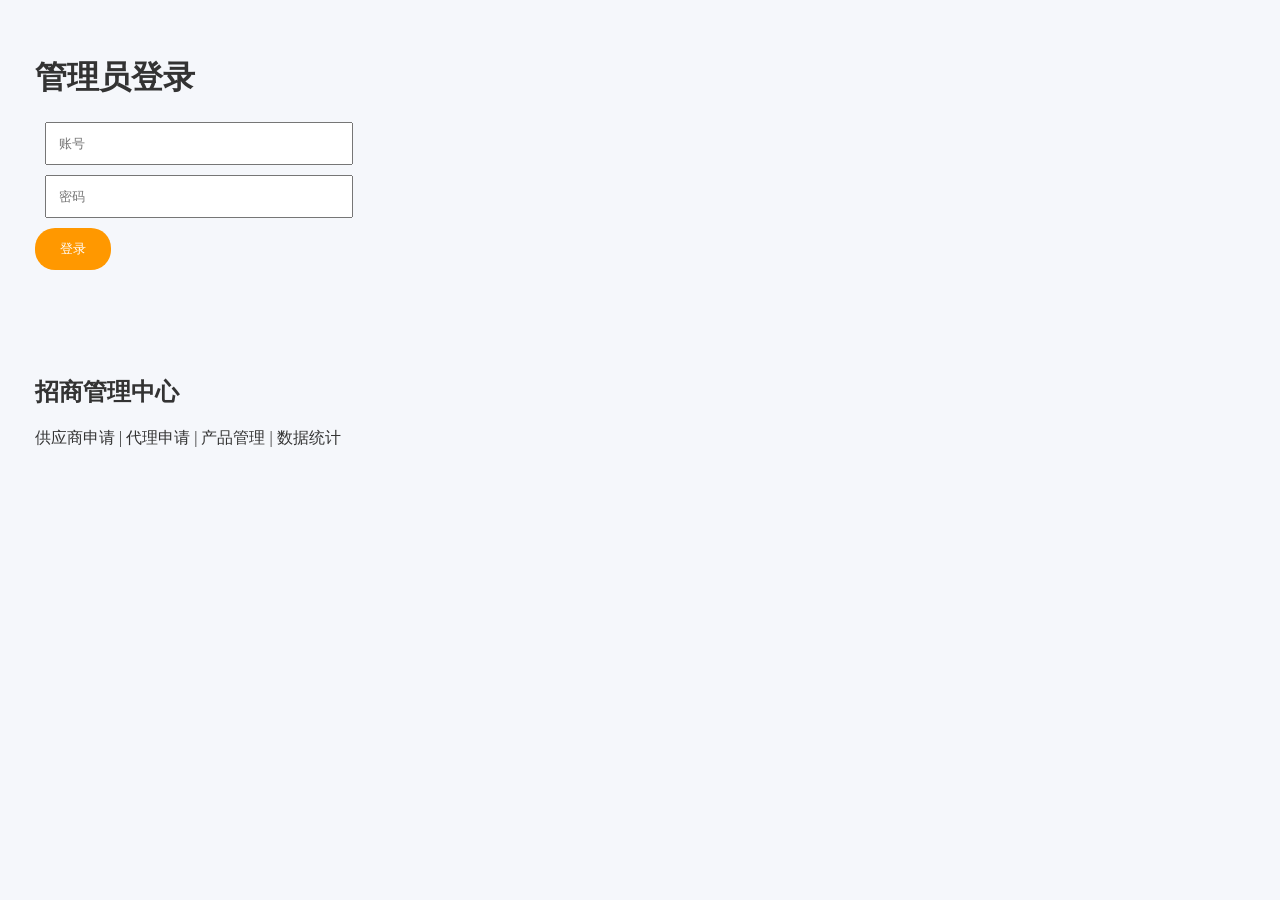
==== admin.html @ 41a82cd4 "Add files via upload" ====
<!DOCTYPE html><html><head><meta charset="UTF-8"><title>后台管理</title><link rel="stylesheet" href="style.css"></head>
<body><div class="box"><h1>管理员登录</h1><input id="user" placeholder="账号"><input id="pass" type="password" placeholder="密码"><button onclick="login()">登录</button><p id="tip"></p></div>
<div class="box"><h2>招商管理中心</h2><p>供应商申请 | 代理申请 | 产品管理 | 数据统计</p></div><script src="script.js"></script></body></html>
---- style.css ----
body{font-family:"Microsoft YaHei";margin:0;background:#f5f7fb;color:#333}header{background:#063b8c;color:white;padding:20px;display:flex;justify-content:space-between}.logo{height:50px}nav a{color:white;margin:10px}.hero{padding:90px;text-align:center;background:#063b8c;color:white}.box{padding:35px}.cards{display:flex;gap:20px;flex-wrap:wrap}.cards div{background:white;padding:30px;border-radius:15px}input{display:block;padding:12px;margin:10px;width:280px}button{background:#ff9800;color:white;border:0;padding:12px 25px;border-radius:20px}.contact{background:#063b8c;color:white;padding:30px;text-align:center}.ai{position:fixed;right:20px;bottom:20px;background:white;padding:20px;border-radius:15px}
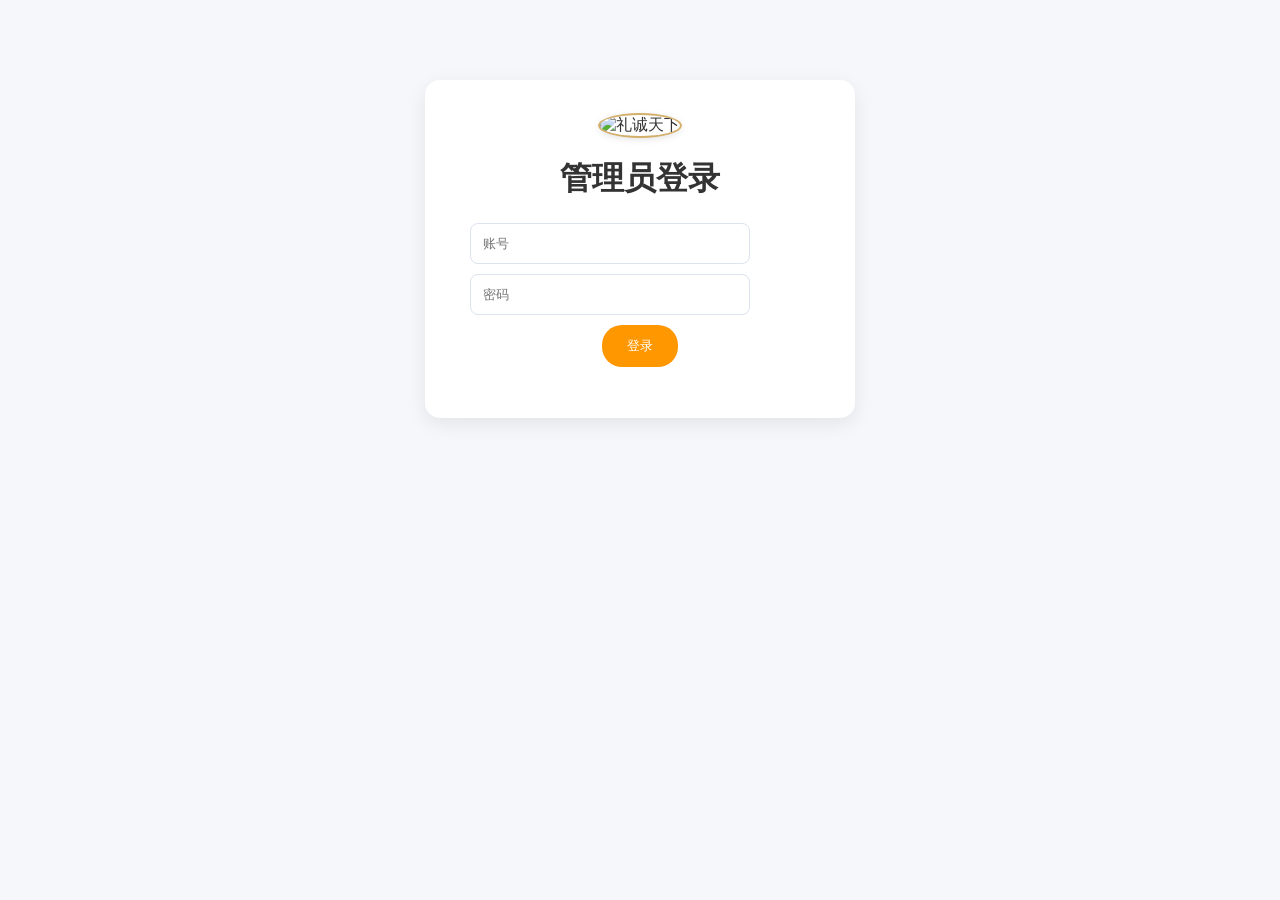
==== commit 089c5733: "Add files via upload" ====
--- a/admin.html
+++ b/admin.html
@@ -1,3 +1,63 @@
-<!DOCTYPE html><html><head><meta charset="UTF-8"><title>后台管理</title><link rel="stylesheet" href="style.css"></head>
-<body><div class="box"><h1>管理员登录</h1><input id="user" placeholder="账号"><input id="pass" type="password" placeholder="密码"><button onclick="login()">登录</button><p id="tip"></p></div>
-<div class="box"><h2>招商管理中心</h2><p>供应商申请 | 代理申请 | 产品管理 | 数据统计</p></div><script src="script.js"></script></body></html>+<!DOCTYPE html><html><head><meta charset="UTF-8"><title>后台管理</title><link rel="stylesheet" href="style.css">
+<link rel="icon" type="image/png" sizes="32x32" href="images/favicon-32.png">
+<link rel="icon" type="image/png" sizes="16x16" href="images/favicon-16.png">
+<link rel="apple-touch-icon" href="images/apple-touch-icon.png">
+</head>
+<body>
+
+<div class="box" id="loginBox">
+  <img src="images/logo.png" class="login-logo" alt="礼诚天下">
+  <h1>管理员登录</h1>
+  <input id="user" placeholder="账号">
+  <input id="pass" type="password" placeholder="密码">
+  <button onclick="login()">登录</button>
+  <p id="tip"></p>
+</div>
+
+<div id="dashboard" style="display:none">
+  <header class="admin-header">
+    <div class="brand"><img src="images/logo.png" class="logo" alt="礼诚天下"><h2>招商管理中心</h2></div>
+    <div>当前账号：<span id="curUser"></span> <button class="ghost-btn" onclick="logout()">退出登录</button></div>
+  </header>
+
+  <div class="tabs">
+    <button class="tab-btn active" data-tab="data" onclick="switchTab('data',this)">招商数据</button>
+    <button class="tab-btn" data-tab="account" onclick="switchTab('account',this)">账号设置</button>
+    <button class="tab-btn" data-tab="admins" onclick="switchTab('admins',this)">管理员管理</button>
+  </div>
+
+  <div id="tab-data" class="tab-content box">
+    <h3>供应商 / 代理申请信息</h3>
+    <div class="filter-bar">
+      <button onclick="filterData('all')">全部</button>
+      <button onclick="filterData('supplier')">供应商</button>
+      <button onclick="filterData('agent')">代理</button>
+    </div>
+    <table id="dataTable">
+      <thead><tr><th>类型</th><th>提交时间</th><th>详情</th><th>状态</th></tr></thead>
+      <tbody id="dataTableBody"></tbody>
+    </table>
+  </div>
+
+  <div id="tab-account" class="tab-content box" style="display:none">
+    <h3>修改密码</h3>
+    <input id="oldPass" type="password" placeholder="当前密码">
+    <input id="newPass" type="password" placeholder="新密码（至少6位）">
+    <input id="newPass2" type="password" placeholder="确认新密码">
+    <button onclick="changePassword()">保存修改</button>
+    <p id="pwTip"></p>
+  </div>
+
+  <div id="tab-admins" class="tab-content box" style="display:none">
+    <h3>添加管理员</h3>
+    <input id="newAdminUser" placeholder="新管理员账号">
+    <input id="newAdminPass" placeholder="初始密码（至少6位）">
+    <button onclick="addAdmin()">添加</button>
+    <p id="adminTip"></p>
+    <h3>管理员列表</h3>
+    <ul id="adminList"></ul>
+  </div>
+</div>
+
+<script src="script.js"></script>
+</body></html>
--- a/style.css
+++ b/style.css
@@ -1 +1,54 @@
-body{font-family:"Microsoft YaHei";margin:0;background:#f5f7fb;color:#333}header{background:#063b8c;color:white;padding:20px;display:flex;justify-content:space-between}.logo{height:50px}nav a{color:white;margin:10px}.hero{padding:90px;text-align:center;background:#063b8c;color:white}.box{padding:35px}.cards{display:flex;gap:20px;flex-wrap:wrap}.cards div{background:white;padding:30px;border-radius:15px}input{display:block;padding:12px;margin:10px;width:280px}button{background:#ff9800;color:white;border:0;padding:12px 25px;border-radius:20px}.contact{background:#063b8c;color:white;padding:30px;text-align:center}.ai{position:fixed;right:20px;bottom:20px;background:white;padding:20px;border-radius:15px}+body{font-family:"Microsoft YaHei";margin:0;background:#f5f7fb;color:#333}
+header{background:#063b8c;color:white;padding:20px;display:flex;justify-content:space-between;align-items:center}
+.brand{display:flex;align-items:center;gap:12px}
+.logo{height:50px;border-radius:50%;box-shadow:0 0 0 2px #d4af6a,0 2px 8px rgba(0,0,0,.3)}
+.brand-name{font-size:1.2em;font-weight:600;letter-spacing:2px}
+nav a{color:white;margin:10px;transition:color .2s}
+nav a:hover{color:#d4af6a}
+.hero{position:relative;padding:90px;text-align:center;background:#063b8c;color:white;overflow:hidden}
+.hero-seal{position:absolute;top:50%;left:50%;width:520px;height:520px;transform:translate(-50%,-50%);opacity:.08;pointer-events:none}
+.hero h1,.hero p,.hero button{position:relative;z-index:1}
+.box{padding:35px}
+.cards{display:flex;gap:20px;flex-wrap:wrap}
+.cards div{background:white;padding:30px;border-radius:15px}
+input{display:block;padding:12px;margin:10px;width:280px;border:1px solid #dde3ee;border-radius:8px;box-sizing:border-box}
+button{background:#ff9800;color:white;border:0;padding:12px 25px;border-radius:20px;cursor:pointer}
+.contact{background:#063b8c;color:white;padding:30px;text-align:center}
+.contact-item{margin:6px 0}
+.ai{position:fixed;right:20px;bottom:20px;background:white;padding:20px;border-radius:15px}
+
+/* ---------- 后台管理 ---------- */
+#loginBox{max-width:360px;margin:80px auto;background:white;border-radius:15px;box-shadow:0 6px 20px rgba(0,0,0,.08);text-align:center;padding:20px 35px 35px}
+.login-logo{width:88px;height:88px;border-radius:50%;box-shadow:0 0 0 2px #d4af6a,0 2px 8px rgba(0,0,0,.15);margin-top:15px}
+
+.admin-header{background:#063b8c;color:white;padding:20px 35px;display:flex;justify-content:space-between;align-items:center}
+.admin-header .brand{gap:14px}
+.admin-header h2{margin:0}
+.admin-header button{background:transparent;border:1px solid white;padding:8px 16px;border-radius:16px}
+
+.tabs{display:flex;gap:10px;padding:20px 35px 0}
+.tab-btn{background:white;color:#063b8c;border:1px solid #dde3ee;border-radius:20px 20px 0 0;padding:10px 22px}
+.tab-btn.active{background:#063b8c;color:white}
+
+.tab-content{background:white;margin:0 35px 35px;border-radius:0 15px 15px 15px;box-shadow:0 6px 20px rgba(0,0,0,.06)}
+
+.filter-bar{margin-bottom:15px}
+.filter-bar button{background:white;color:#063b8c;border:1px solid #063b8c;padding:8px 18px;border-radius:16px;margin-right:10px}
+
+table{width:100%;border-collapse:collapse}
+th,td{text-align:left;padding:12px 10px;border-bottom:1px solid #eef1f7;vertical-align:top}
+th{color:#666;font-weight:600}
+.empty-row{text-align:center;color:#999;padding:30px}
+
+select{padding:8px 10px;border-radius:8px;border:1px solid #dde3ee;background:white}
+select.status-pending{color:#c77700}
+select.status-contacted{color:#0a63d1}
+select.status-active{color:#1a9c4a}
+select.status-rejected{color:#d3342d}
+
+.ghost-btn{background:transparent;border:1px solid #063b8c;color:#063b8c}
+.ghost-btn.small{padding:6px 14px;font-size:.85em}
+
+#tab-admins ul{list-style:none;padding:0}
+#tab-admins li{display:flex;justify-content:space-between;align-items:center;padding:10px 0;border-bottom:1px solid #eef1f7}
+#tab-admins em{color:#999;font-style:normal;font-size:.85em}
